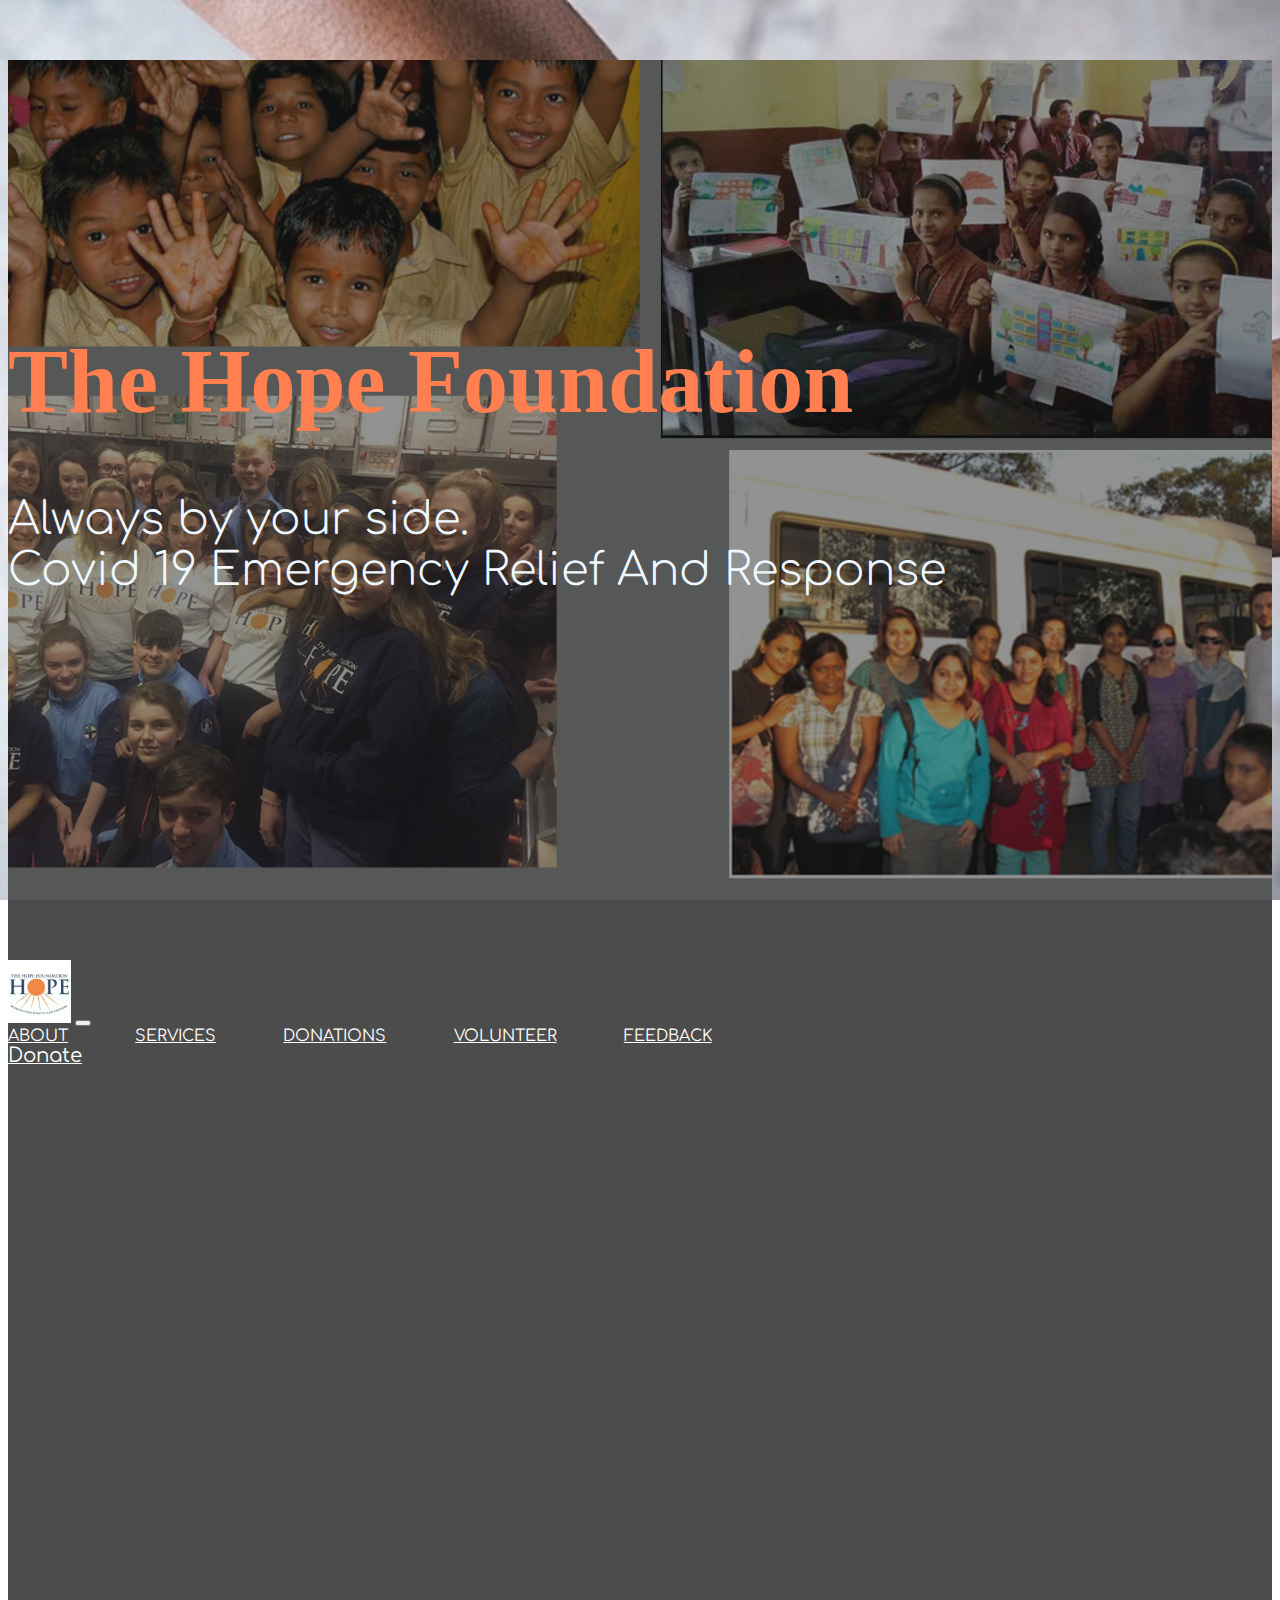
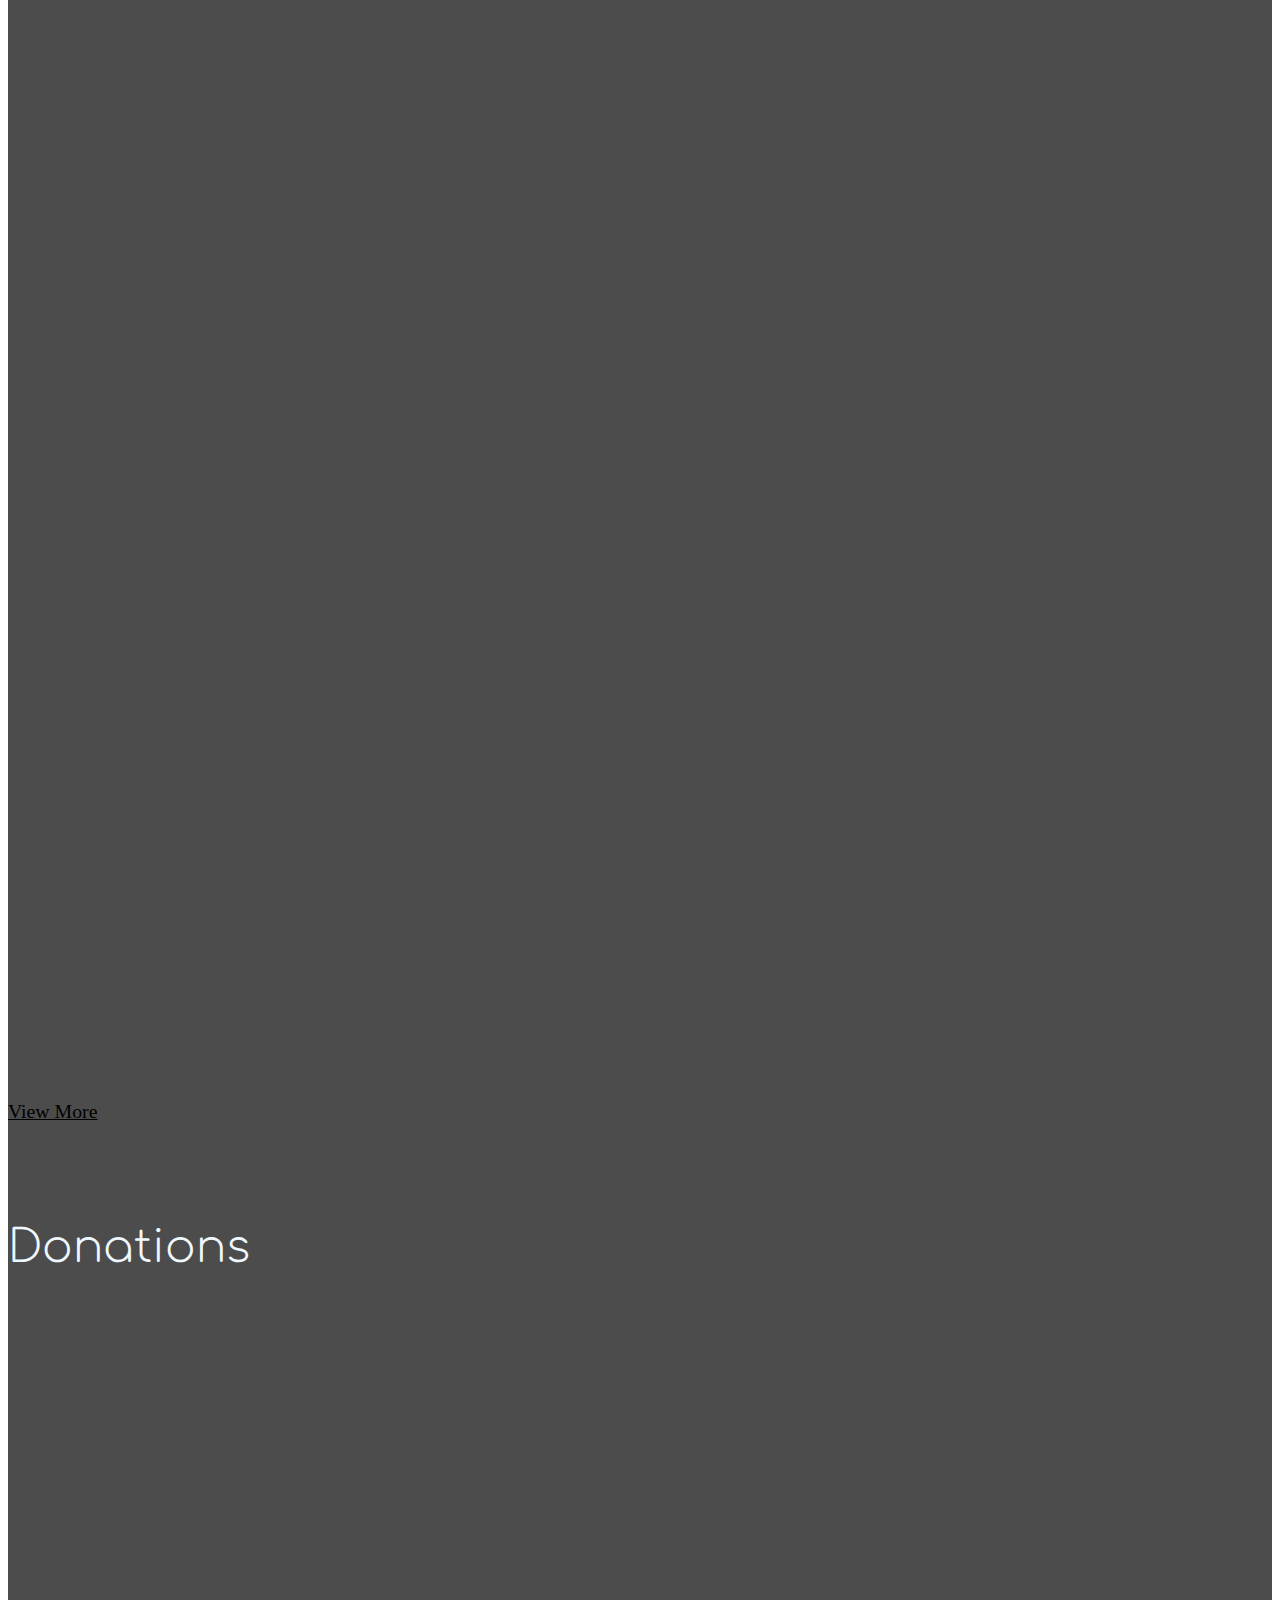
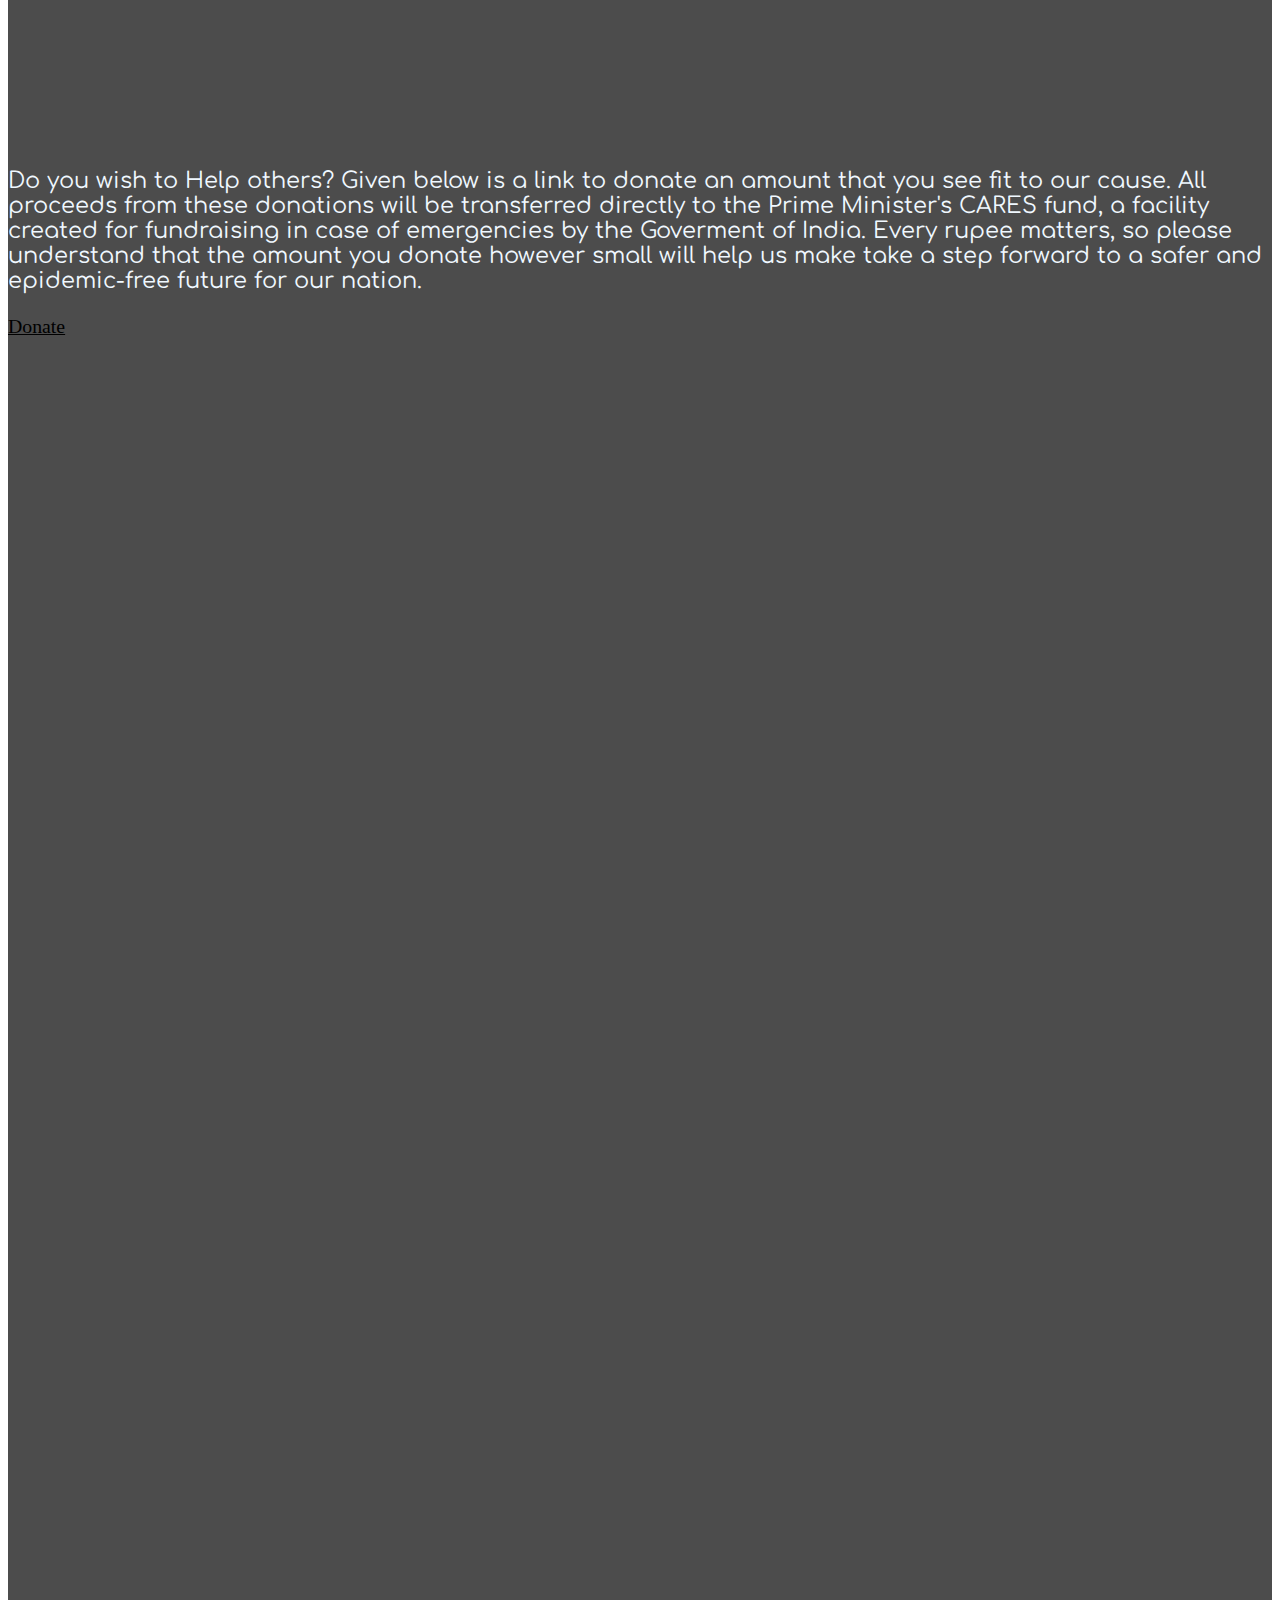
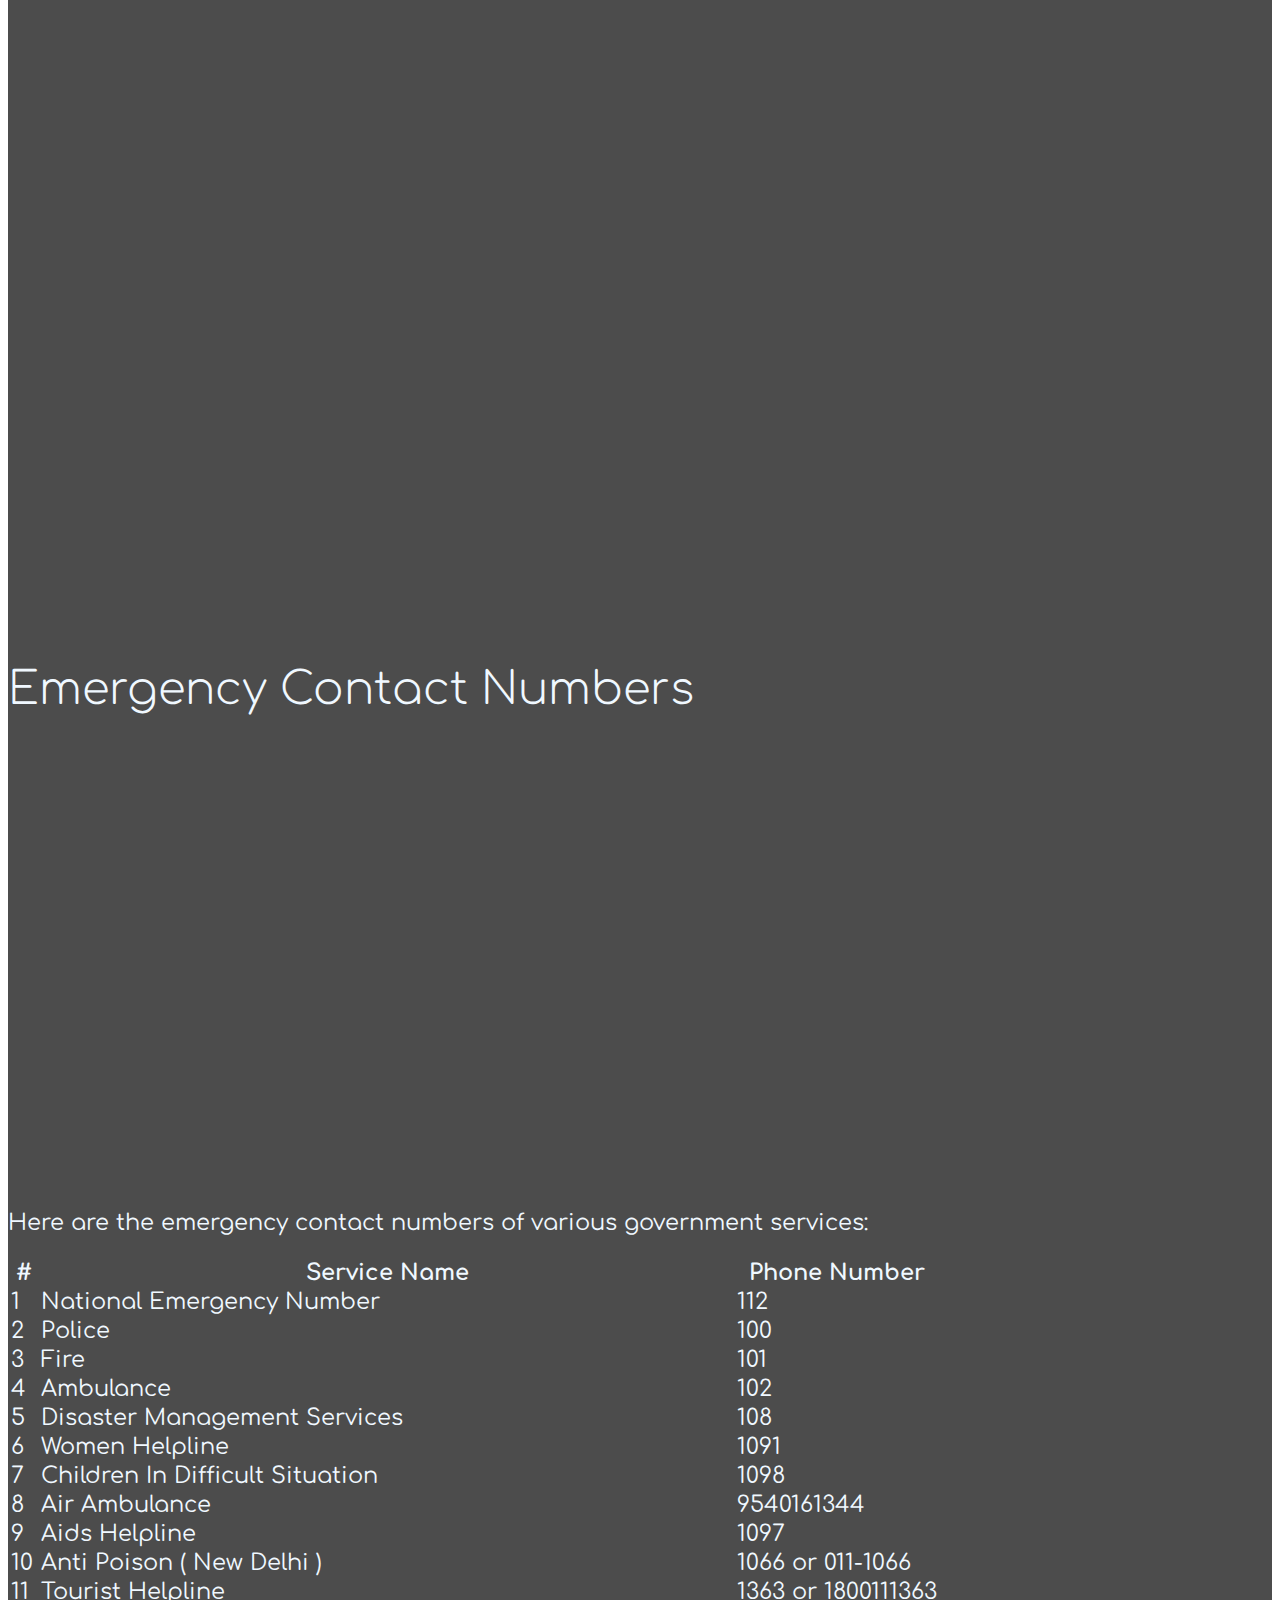
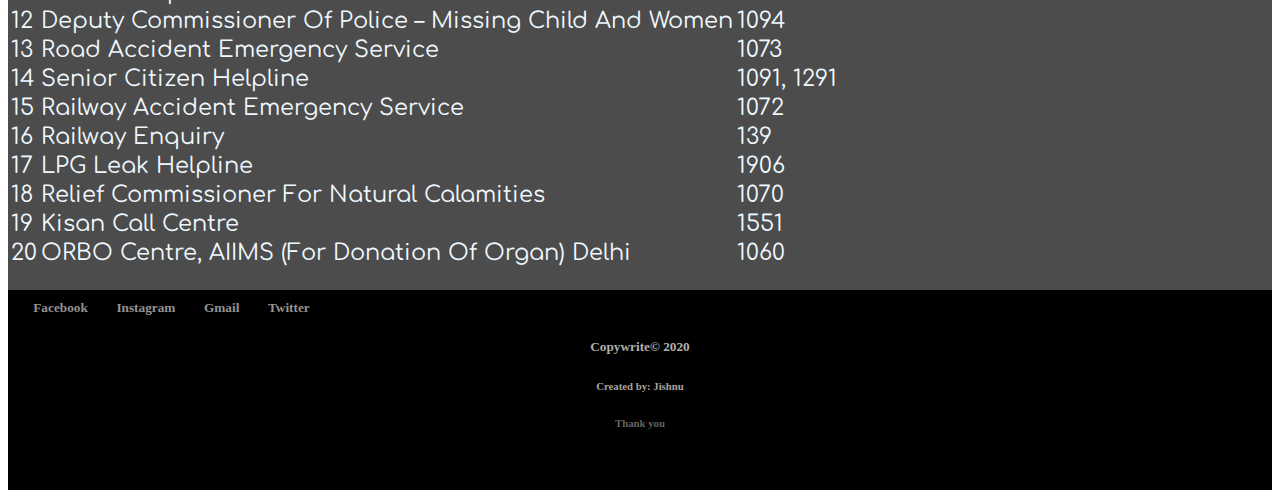
==== index.html @ c8995665 "INITIAL" ====
<!doctype html>
<html lang="en">

<head>
  <!-- Required meta tags -->
  <meta charset="utf-8">
  <meta name="viewport" content="width=device-width, initial-scale=1, shrink-to-fit=no">

  <!-- Bootstrap CSS -->
  <link rel="stylesheet" href="https://stackpath.bootstrapcdn.com/bootstrap/4.1.3/css/bootstrap.min.css"
    integrity="sha384-MCw98/SFnGE8fJT3GXwEOngsV7Zt27NXFoaoApmYm81iuXoPkFOJwJ8ERdknLPMO" crossorigin="anonymous">
  <link
    href="https://fonts.googleapis.com/css2?family=Comfortaa:wght@300;400&family=Courgette&family=Pacifico&display=swap"
    rel="stylesheet">
  <link rel="stylesheet" href="https://cdnjs.cloudflare.com/ajax/libs/animate.css/3.7.2/animate.min.css">
  <link rel="stylesheet" href="CSS/Hope.css">
  <title>Hope Foundation</title>
</head>

<body>

  <div id="loader">
    <img src="CSS/images/Preloader_3.gif" alt="X">
  </div>

  <section id="header" class="mt-0">
    <div class="container mb-2">
      <div class="">
        <div class="row justify-content-around">
          <div class="col-12 col-md-10" id="homepage">
            <h1 class="text-center wow d-none" id="h11">
              The Hope Foundation
            </h1>
          </div>
        </div>
        <div class="row justify-content-center mt-2">
          <div class="col-12">
            <h3 class="text-center wow d-none" id="h22">
              Always by your side.<br>
              Covid 19 Emergency Relief And Response

            </h3>
          </div>
        </div>
      </div>
      <!-- box animate -->
      <div class="animation-area">
        <ul class="box-area">
          <li></li>
          <li></li>
          <li></li>
          <li></li>
          <li></li>
          <li></li>
        </ul>
      </div>
      <!-- end box animate -->
  </section>

  <section id="navbar" class="d-none">
    <nav class="navbar navbar-expand-lg py-0 fixed-top" id="navbr">
      <div class="container">
        <a class="navbar-brand" href="#header"><img src="CSS/images/logo.jpg" alt="HOPE" class="mr-3 mb-1 img-fluid"></a>
        <button class="navbar-toggler navbar-dark" type="button" data-toggle="collapse"
          data-target="#navbarNavAltMarkup" aria-controls="navbarNavAltMarkup" aria-expanded="false"
          aria-label="Toggle navigation">
          <span class="navbar-toggler-icon"></span>
        </button>
        <div class="collapse navbar-collapse" id="navbarNavAltMarkup">
          <div class="navbar-nav mr-auto" id="navbar_items">
            <a class="nav-item nav-link" href="#About">ABOUT</a>
            <a class="nav-item nav-link" href="#Services">SERVICES</a>
            <a class="nav-item nav-link" href="#Donations">DONATIONS</a>
            <a class="nav-item nav-link" href="#Volunteer">VOLUNTEER</a>
            <a class="nav-item nav-link" href="#fb">FEEDBACK</a>
          </div>
          <div class="navbar-nav">
            <a class="nav-item nav-link btn btn-outline-success mb-3 mb-md-1" href="https://www.pmcares.gov.in/en/"
              id="reglink">Donate</a>
          </div>
        </div>
      </div>
    </nav>
  </section>

  <section id="#content">

    <!-- About -->
    <div class="container mt-5">
      <div class="row justify-content-center" id="About">
        <div class="col-10">
          <br>
          <br>
          <br>
          <h3 class="mb-4 wow animated fadeInUp" data-wow-delay="700ms">
            About
          </h3>
          <div class="fimg" style="background-image: url(CSS/images/about.jpg);"></div>
          <p class="wow animated fadeInUp" data-wow-delay="800ms">
           The Hope Foundation works with Some Of The Most disadvantaged children in the world today, Set up in 1999 to
           raise funds for one girl's home, It is now a registered Irish Charity with offices in Ireland,India,The UK 
           Germany and the USA . In the past decade,It focused mainly in ensuring the rights of the underprivileged section of society,specially the street and slum children of kolkata.
          </p>
          <p class="wow animated fadeInUp" data-wow-delay="900ms">
           Living on the streets, the children are exposed to physical and sexual abuse.Those 
           who survive are left to fend for themselves , with no promise of a safe future .Hope works to free them from lives of pain ,abuse,proverty
           and Darkness. 
          </p>
        </div>
      </div>
    </div>

    <div class="container mt-5">
      <div class="row justify-content-center" id="Services">
        <div class="col-10" id="services">
          <br>
          <br>
          <br>
          <h3 class="mb-4 wow animated fadeInUp" data-wow-delay="500ms">
            Services
          </h3>
          <div class="fimg" style="background-image: url(CSS/images/services.jpg);"></div>
          <p class="wow animated fadeInUp" data-wow-delay="700ms">
           The Hope Foundation has a varied range of projects that ensure basic rights of the underprivilaged
           population focussing mainly on the female and adolescent.
           The mission of Hope Foundation is to improve the Quality life for the under privillaged section of thre society 
           by providing their basic human rights
           The Organisation has identified the following priority issues
           </p>
          
          
            <div class="row justify-content-center mt-3" id="service_button">
              <div class="col-10">
                <a class="btn btn-large btn-outline-success my-4" href="View more.html" id="wide">View More</a>
              </div>
            </div>
          </div>
        </div>
      </div>
    </div>

    </div>



    <!-- Donations -->

    <div class="container mt-5">
      <div class="row justify-content-center" id="Donations">
        <div class="col-10">
          <br>
          <br>
          <br>
          <h3 class="mb-4">
            Donations
          </h3>
          <div class="fimg" style="background-image: url(CSS/images/donate.jpg);"></div>
          <p class="">
            Do you wish to Help others? Given below is a link to donate an amount
            that you see fit to our cause. All proceeds from these donations will be transferred directly to the Prime
            Minister's CARES fund, a facility created for fundraising in case of emergencies by the Goverment of India.
            Every rupee matters, so please understand that the amount you donate however small will help us make take a
            step forward to a safer and epidemic-free future for our nation.
          </p>
          <div class="mt-3">
            <div class="row justify-content-center">
              <div class="col-10">
                <a class="btn btn-large btn-outline-success mb-3" href="https://www.pmcares.gov.in/en/"
                  id="wide">Donate</a>
              </div>
            </div>
          </div>
        </div>
      </div>
    </div>

    <!-- Volunteering -->
    <div class="container mt-5 " id="Volunteer">
      <div class="row justify-content-center">
        <div class="col-10">
          <br>
          <br>
          <br>
          <h3 class="mb-4 wow animated fadeInUp" data-wow-delay="500ms">
            Volunteering
          </h3>
          <div class="fimg" style="background-image: url(CSS/images/volunteer.jpg);"></div>
          <p class="wow animated fadeInUp" data-wow-delay="700ms">Do you wish to become a voluteer at hope?
            Submit an application in the link below! Being on the frontlines doesn't neccesarily mean being in danger of
            infection. We percieve volunteering to be a choice as much as it is a
            duty. Be it in the field or within the keystrokes of your computer.</p>
          <div class="row justify-content-center mt-3 wow animated fadeInUp" data-wow-delay="800ms">
            <div class="col-10">
              <a class="btn btn-large btn-outline-success my-4" href="#"
                id="wide">Apply Here</a>
            </div>
          </div>
        </div>
      </div>
    </div>

    <!-- Feedback -->
    <div class="row justify-content-center mt-4">
      <h3 class="my-4 wow animated fadeInUp col-12 text-center" data-wow-delay="500ms" id="fb">
        Feedback Form
      </h3>
      <div class="container">
        <div class="row justify-content-center">
          <div class="col-10">
            <div class="fimg" style="background-image: url(CSS/images/feedback.jpg);"></div>
          </div>
        </div>
      </div>
    </div>
    <div class="row justify-content-center wow animated fadeInUp" data-wow-delay="800ms">
      <form>
        <label for="fname">First Name</label>
        <input type="text" id="fname" name="firstname" placeholder="Your Name...."><br>
        <label for="fname">Last Name</label>
        <input type="text" id="lname" name="lastname" placeholder="Your Last Name...."><br>
        <label for="country">Country</label>
        <select id="country" name="country">
          <option>India</option>
          <option>Canada</option>
          <option>Australia</option>
          <option>USA</option>
        </select>
        <textarea id="subject" name="subject" placeholder="Write something...." style="height: 170px;"></textarea><br><br>
        <input style="border-radius: 10px;" type="submit" value="Submit">
      </form>
      </div>
    </div>
    </div>


    <!-- Emergency Contact Numbers -->

    <div class="container py-5">
      <div class="row justify-content-center" id="Emergency">
        <div class="col-10">
          <h3 class="mb-4">
            Emergency Contact Numbers
          </h3>
          <div class="fimg" style="background-image: url(CSS/images/emergency.jpg);"></div>
          <p>
            Here are the emergency contact numbers of various government services:
          </p>
        </div>
        <div class="col-12 col-md-11 col-lg-10">
          <table class="table table-striped table-dark mt-4" id="list">
            <thead>
              <tr>
                <th scope="col">
                  #
                </th>
                <th scope="col">
                  Service Name
                </th>
                <th scope="col">
                  Phone Number
                </th>
              </tr>
            </thead>
            <tbody>
              <tr>
                <td scope="row">
                  </th>
                <td>National Emergency Number</td>
                <td>112</td>
              </tr>
              <tr>
                <td scope="row">
                  </th>
                <td>Police</td>
                <td>100</td>
              </tr>
              <tr>
                <td scope="row">
                  </th>
                <td>Fire</td>
                <td>101</td>
              </tr>
              <tr>
                <td scope="row">
                  </th>
                <td>Ambulance</td>
                <td>102</td>
              </tr>
              <tr>
                <td scope="row">
                  </th>
                <td>Disaster Management Services</td>
                <td>108</td>
              </tr>
              <tr>
                <td scope="row">
                  </th>
                <td>Women Helpline</td>
                <td>1091</td>
              </tr>
              <tr>
                <td scope="row">
                  </th>
                <td>Children In Difficult Situation</td>
                <td>1098</td>
              </tr>
              <tr>
                <td scope="row">
                  </th>
                <td>Air Ambulance</td>
                <td>9540161344</td>
              </tr>
              <tr>
                <td scope="row">
                  </th>
                <td>Aids Helpline</td>
                <td>1097</td>
              </tr>
              <tr>
                <td scope="row">
                  </th>
                <td>Anti Poison ( New Delhi )</td>
                <td>1066 or 011-1066</td>
              </tr>
              <tr>
                <td scope="row">
                  </th>
                <td>Tourist Helpline</td>
                <td>1363 or 1800111363</td>
              </tr>
              <tr>
                <td scope="row">
                  </th>
                <td>Deputy Commissioner Of Police – Missing Child And Women</td>
                <td>1094</td>
              </tr>
              <tr>
                <td scope="row">
                  </th>
                <td>Road Accident Emergency Service</td>
                <td>1073</td>
              </tr>

              <tr>
                <td scope="row">
                  </th>
                <td>Senior Citizen Helpline</td>
                <td>1091, 1291</td>
              </tr>
              <tr>
                <td scope="row">
                  </th>
                <td>Railway Accident Emergency Service</td>
                <td>1072</td>
              </tr>
              <tr>
                <td scope="row">
                  </th>
                <td>Railway Enquiry</td>
                <td>139</td>
              </tr>
              <tr>
                <td scope="row">
                  </th>
                <td>LPG Leak Helpline</td>
                <td>1906</td>
              </tr>
              <tr>
                <td scope="row">
                  </th>
                <td>Relief Commissioner For Natural Calamities</td>
                <td>1070</td>
              </tr>
              <td scope="row">
                </th>
              <td>Kisan Call Centre</td>
              <td>1551</td>
              </tr>
              <tr>
                <td scope="row">
                  </th>
                <td>ORBO Centre, AIIMS (For Donation Of Organ) Delhi</td>
                <td>1060</td>
              </tr>
            </tbody>
          </table>
        </div>
      </div>
    </div>
    <footer style="width: 100%; height: 200px; background-color: black;">
      <div class="social-media" style="color: rgb(148, 146, 144);"><h5 style=" padding-top: 10px; ">
        <a href="https://www.facebook.com/hope.foundation.india/">Facebook</a>
        <a href="https://www.instagram.com/hopefoundation.india/">Instagram</a>
        <a href="#">Gmail</a>
        <a href="https://twitter.com/HopeFoundation?ref_src=twsrc%5Egoogle%7Ctwcamp%5Eserp%7Ctwgr%5Eauthor">Twitter</a>
        </h5></div>
      <h5 class="copywrite" style="color: rgb(177, 174, 171); text-align: center;">Copywrite&copy; 2020</h3>
      <h6 style="text-align: center; color: rgb(165, 163, 161);">Created by: Jishnu</h2>
      <h6 style="color: rgb(99, 98, 98); text-align: center;">Thank you</h3>
      </footer>



    <script src="https://code.jquery.com/jquery-3.3.1.slim.min.js"
      integrity="sha384-q8i/X+965DzO0rT7abK41JStQIAqVgRVzpbzo5smXKp4YfRvH+8abtTE1Pi6jizo" crossorigin="anonymous">
    </script>
    <script src="https://cdnjs.cloudflare.com/ajax/libs/popper.js/1.14.3/umd/popper.min.js"
      integrity="sha384-ZMP7rVo3mIykV+2+9J3UJ46jBk0WLaUAdn689aCwoqbBJiSnjAK/l8WvCWPIPm49" crossorigin="anonymous">
    </script>
    <script src="https://stackpath.bootstrapcdn.com/bootstrap/4.1.3/js/bootstrap.min.js"
      integrity="sha384-ChfqqxuZUCnJSK3+MXmPNIyE6ZbWh2IMqE241rYiqJxyMiZ6OW/JmZQ5stwEULTy" crossorigin="anonymous">
    </script>
    <script src="https://cdnjs.cloudflare.com/ajax/libs/wow/1.1.2/wow.min.js"></script>
    <script src="Javascript/Helping.js"></script>
</body>

</html>
---- CSS/Hope.css ----
html{
    scroll-behavior: smooth;
    height: 100vh;
    width: 100%;
    background-image: url(images/three.jpg);
    background-attachment: fixed;
    background-size: cover;
    background-position: center;
  }
body{
    
    background: rgba(0, 0, 0, 0.7);
    counter-reset: Serial;
}

.row {
  margin-left: 0;
  margin-right: 0;
}

#loader{
  height: 100%;
  width: 100%;
  background-color: white;
  position: fixed;
  top: 50%;
  left: 50%;
  transform: translate(-50%,-50%);
  z-index: 999;
}
#loader img{
  position: absolute;
  top: 50%;
  left: 50%;
  transform: translate(-50%,-50%);
}

tr td:first-child:before
{
  counter-increment: Serial;
  content: counter(Serial); 
}
nav a{
    color: white;
    font-family: Comfortaa;
}

a{
  color: inherit;
  font-size: inherit;
}

.btn{
font-size: 2.2vh;
}

a:hover{
    color: lightgreen;
}

.navbar-brand img{
    height: 7vh;
}
.navbar.scrolled {
    background:rgba( 0, 0, 0, 0.4);
    transition: background 500ms;
}

.fimg{
  height: 45vh;
  width: 100%;
  background-attachment: fixed;
  background-size: cover;
  background-position: center;
  margin-bottom: 5vh;
}

#header{
    
    height: 100vh;
    width: 100%;
    background-image:url(images/bg.jpg);;
    background-attachment: fixed;
    background-size: cover;
    background-position: center;
}



h1{
    /* color: lightgreen; */
    padding-top: 30vh;
    color: coral;
    font-family: calibri;
    font-size: 10vh;
}
h2{
    /* color: rgba(240, 248, 255, 0.8); */
    color: white;
    font-family: Comfortaa;
    font-size: 5vh;
    font-weight: 100;
    margin-bottom: 20vh;
    margin-top: 5vh;
}
h3{
    font-family: Comfortaa;
    font-weight: 300;
    color: aliceblue;
    font-size: 5vh;
}
p{
    font-family: Comfortaa;
    font-size: 2.5vh;
    color: aliceblue;
}

.card-text{
  font-size: 2vh;
}

#wide{
  width: 100%;
}

#reg{
  font-family: Comfortaa;
  font-size: 2.5vh;
}

/*start box animation */
  
.animation-area{
    width: 100%;
    height: 100vh;
  }

  .box-area{
    position: absolute;
    top: 0;
    left: 0;
    width: 100%;
    height: 100%;
    overflow: hidden;
  }

  .box-area li{

    position: absolute;
    display: block;
    list-style: none;
    width: 25px;
    height: 25px;
    /* background: white; */
    background: rgba(255, 255, 255, 0.4);
    animation: animate 20s linear infinite;
    bottom: -150px;
  }
  .box-area li:nth-child(1){
    left: 86%;
    width: 80px;
    height: 80px;
    animation-delay: 0s;
  }
  .box-area li:nth-child(2){
    left: 12%;
    width: 30px;
    height: 30px;
    animation-delay: 1.5s;
    animation-duration: 10s;
  }
  .box-area li:nth-child(3){
    left: 70%;
    width: 100px;
    height: 100px;
    animation-delay: 5.5s;
 
  }
  .box-area li:nth-child(4){
    left: 42%;
    width: 150px;
    height: 150px;
    animation-delay: 0s;
    animation-duration: 15s;
  }
  .box-area li:nth-child(5){
    left: 65%;
    width: 40px;
    height: 40px;
    animation-delay: 0s;
  }
  .box-area li:nth-child(6){
    left: 15%;
    width: 110px;
    height: 110px;
    animation-delay: 3.5s;
    animation-duration: 10s;
  }

  @keyframes animate{
    0%{
        transform: translateY(0) rotate(0deg);
        opacity: 1;
    }
    100%{
        transform: translateY(-800px) rotate(360deg);
        opacity: 0;
    }
  }
/* end box animation */
#list{
    font-family: Comfortaa;
    font-size: 2.5vh;
    color: aliceblue;
    
}
input[type=text],select,textarea{
  width: 100%;
  padding: 12px;
  border: 1px solid #ccc;
  margin-top: 6px;
  margin-bottom: 16px;
  resize: vertical;
}
input[type=submit]{
  background-color: #4CAF50;
  color: white;
  padding: 12px 20px;
  border: none;
  cursor: pointer;
}
input[type=submit]:hover{
background-color: #45a049;
}
#navbar_items a{
  padding-right: 5%;
}
.social-media a{
  padding-left: 2%;
  text-decoration: none;
}
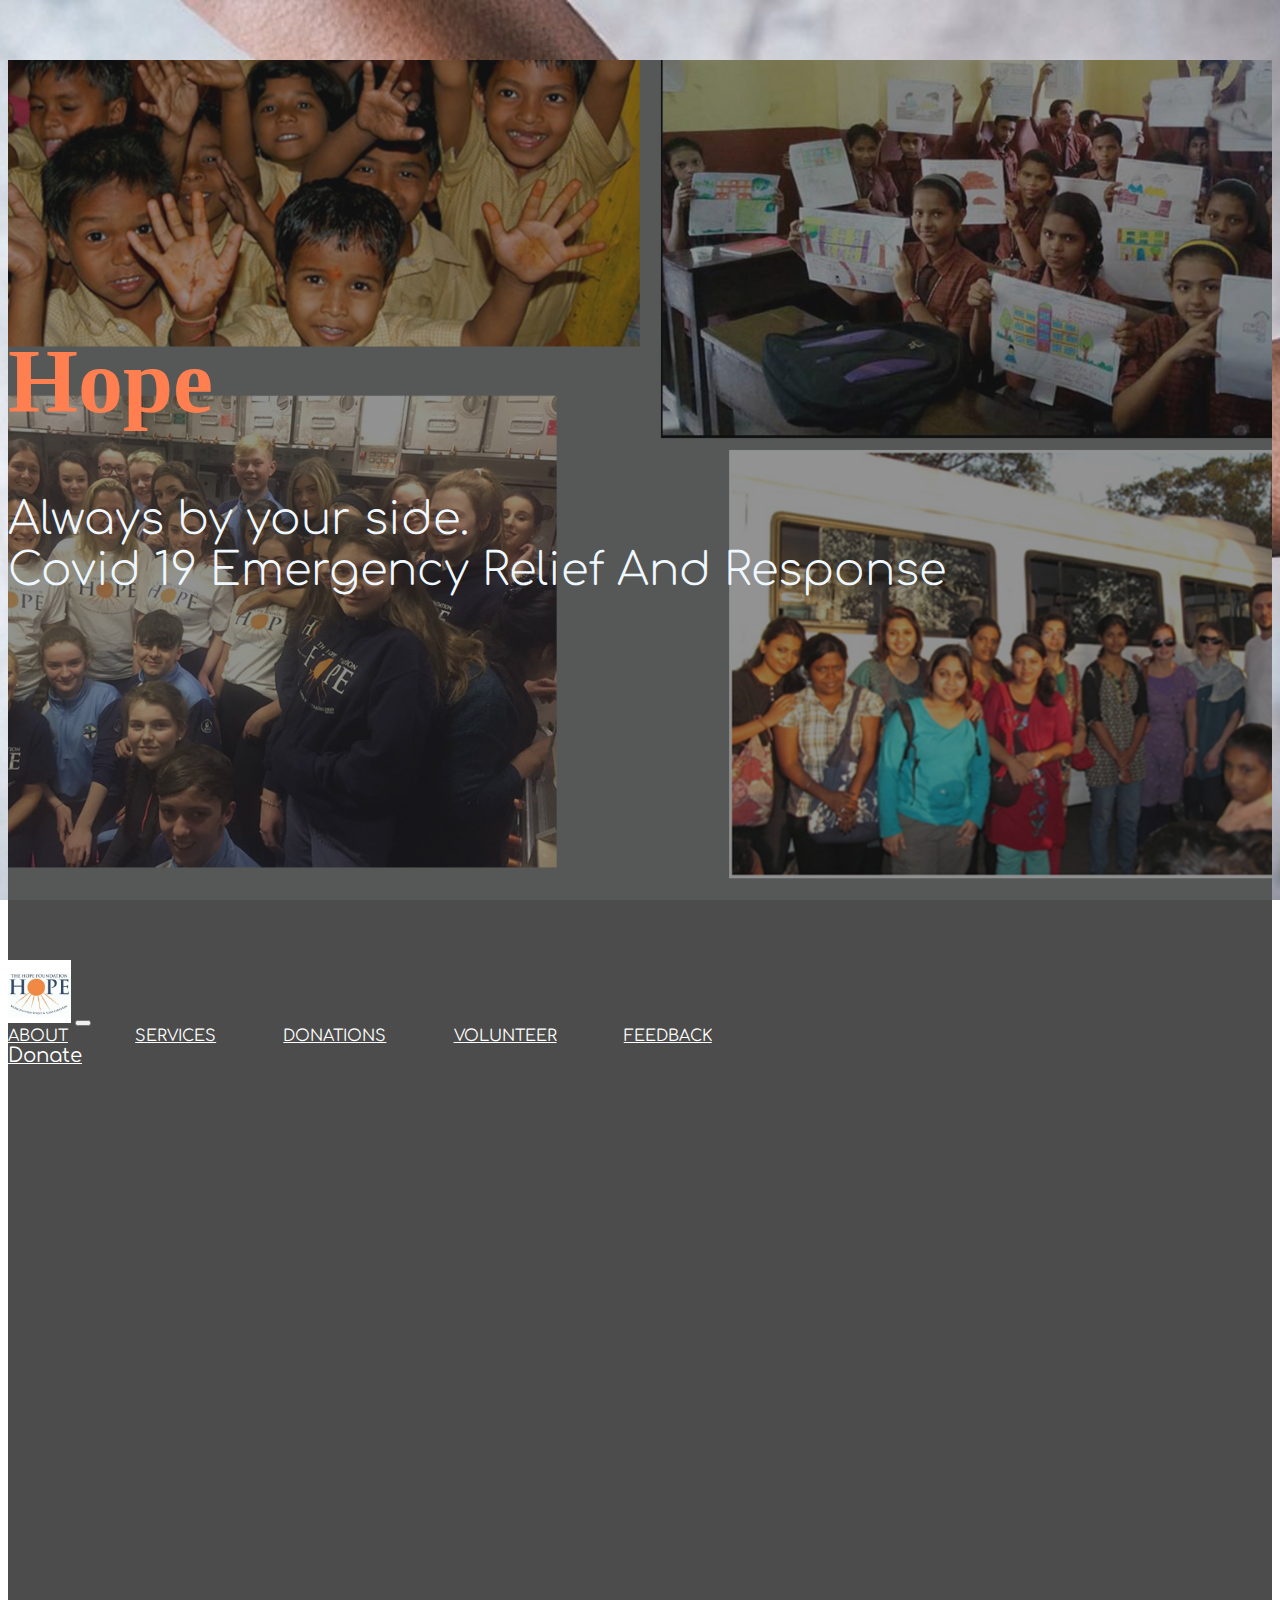
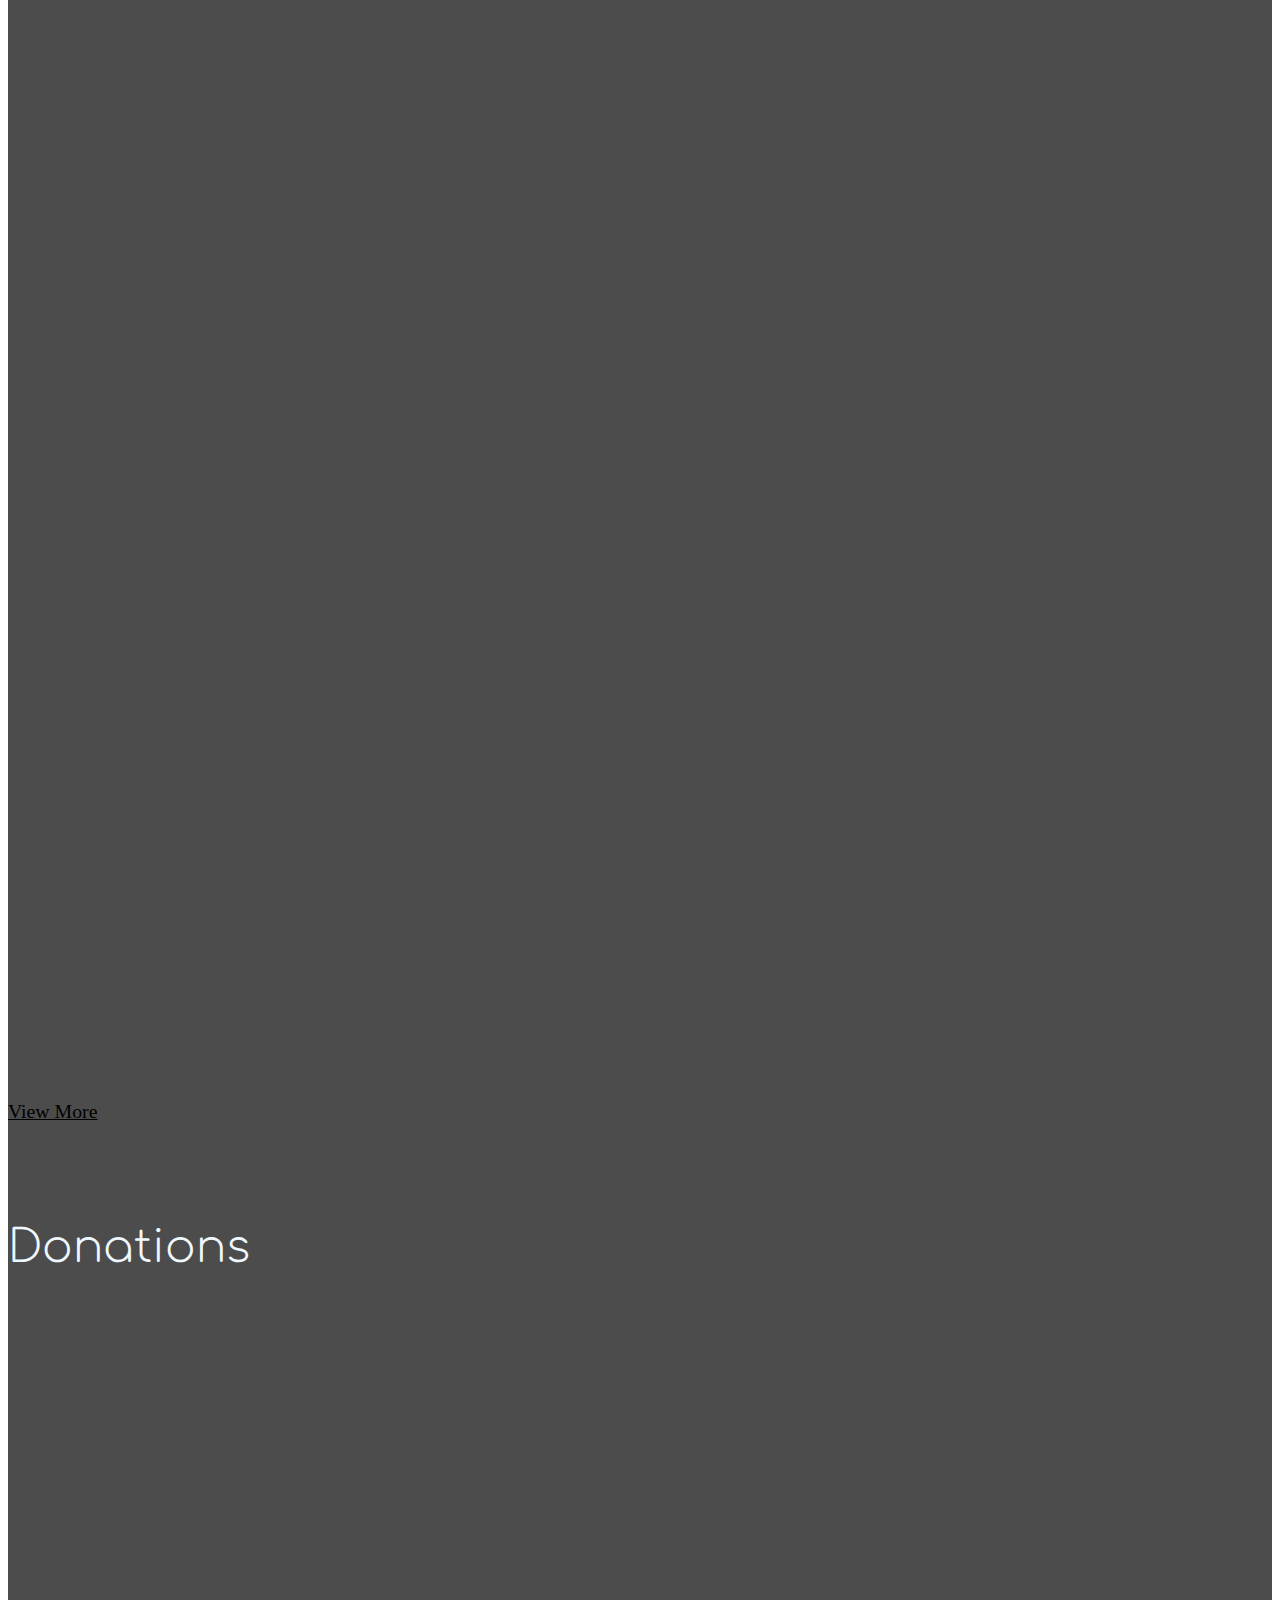
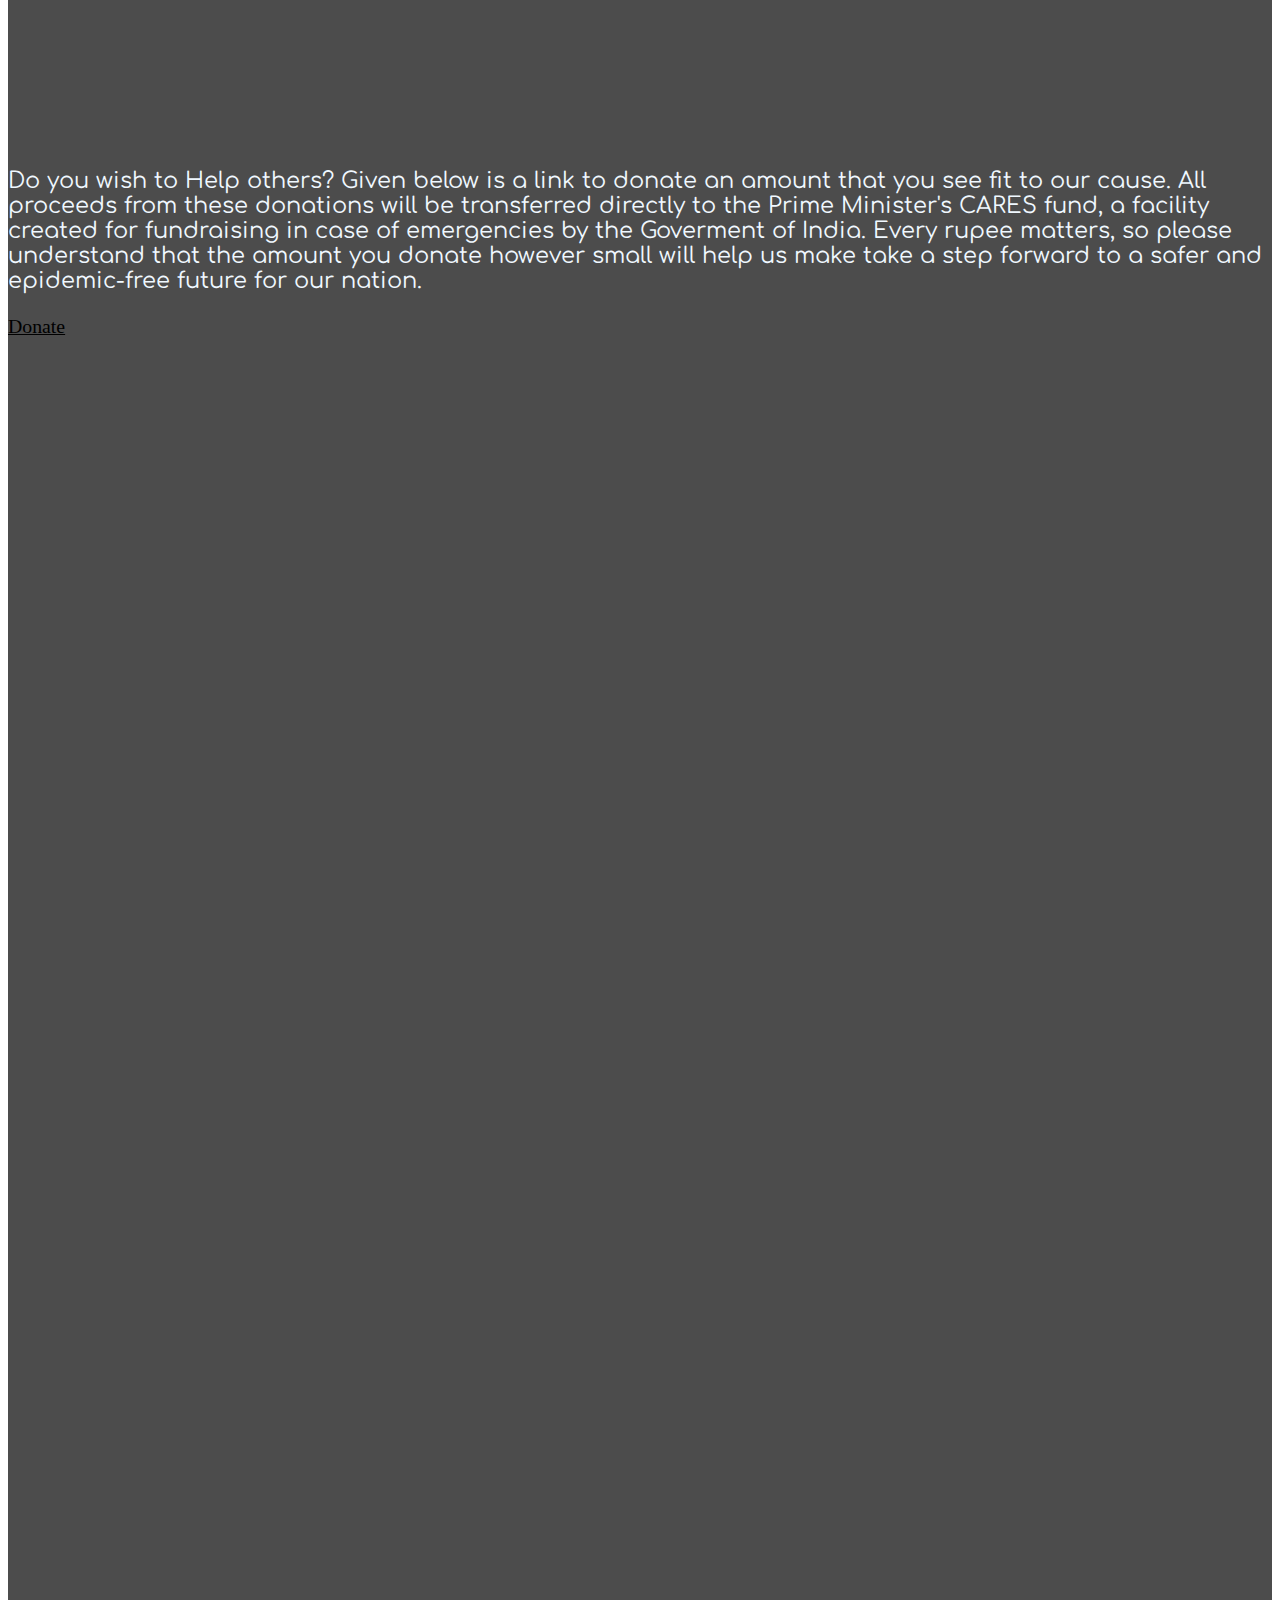
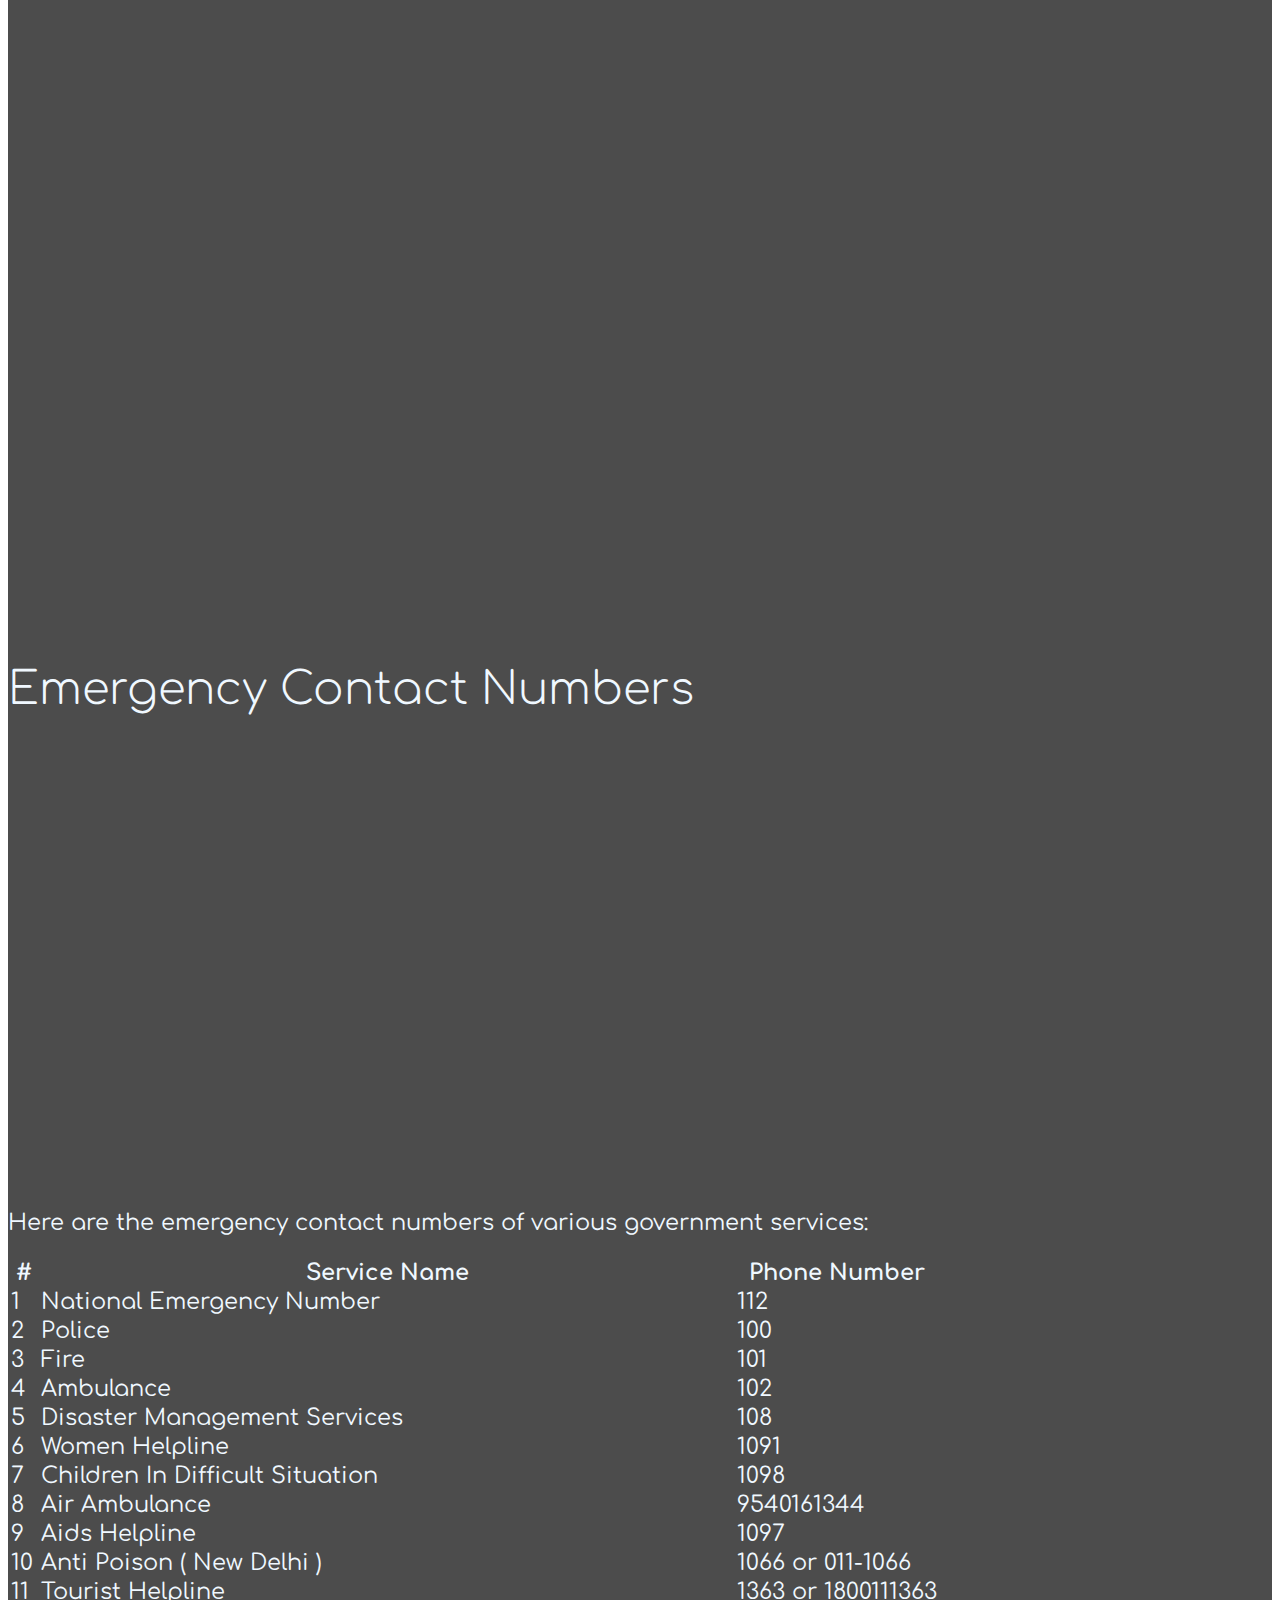
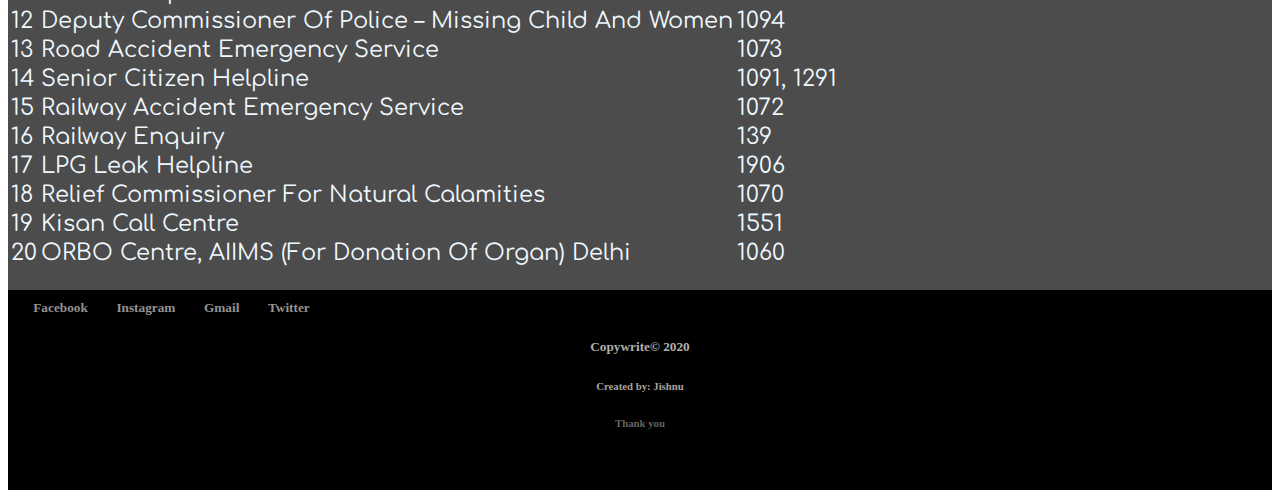
==== commit 0635e472: "Initial" ====
--- a/index.html
+++ b/index.html
@@ -30,7 +30,7 @@
         <div class="row justify-content-around">
           <div class="col-12 col-md-10" id="homepage">
             <h1 class="text-center wow d-none" id="h11">
-              The Hope Foundation
+              Hope
             </h1>
           </div>
         </div>
@@ -415,4 +415,4 @@
     <script src="Javascript/Helping.js"></script>
 </body>
 
-</html>+</html>
